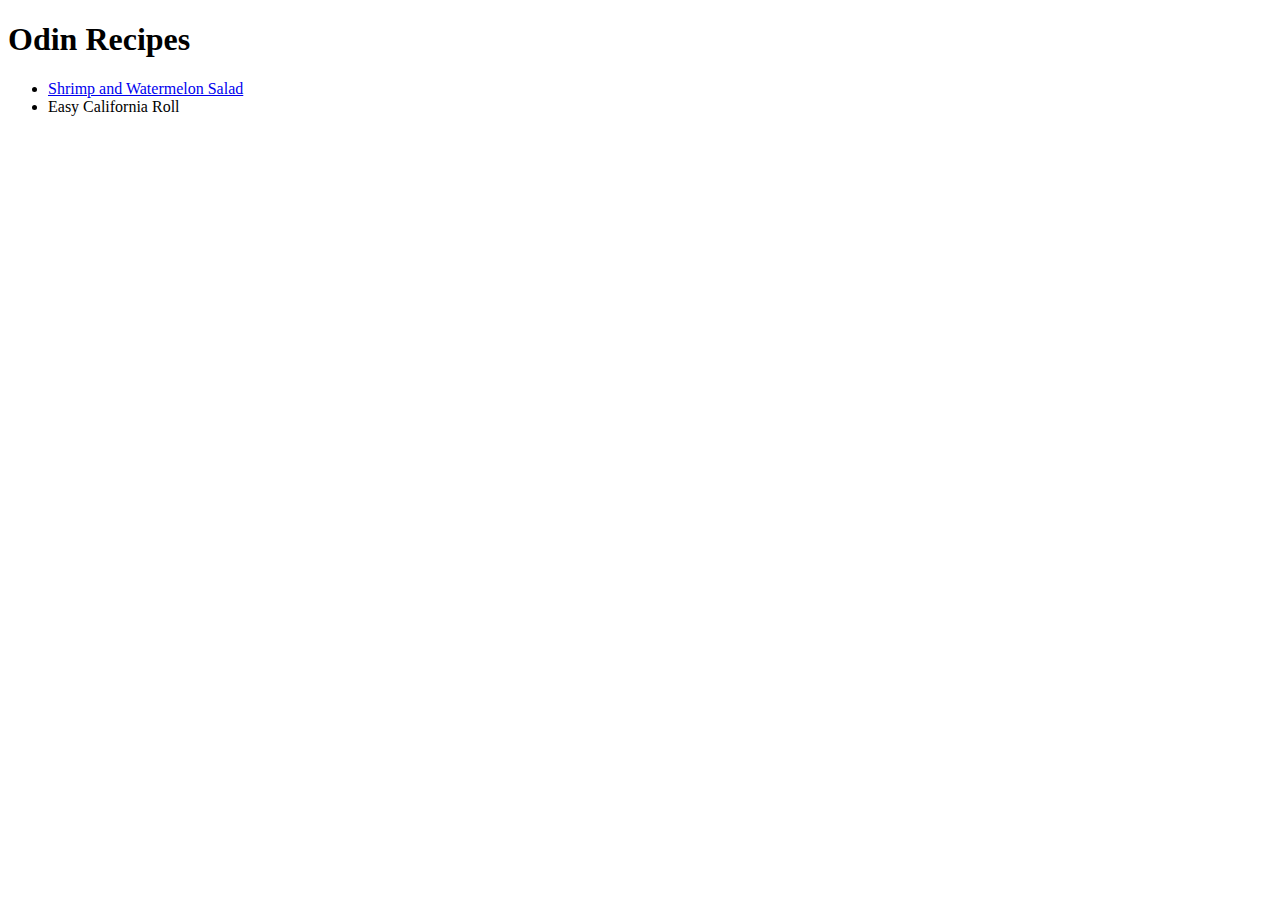
==== index.html @ d7ec91d1 "Add Shrimp and Watermelon Salad html Page" ====
<!DOCTYPE html>
<html lang="en">
<head>
    <meta charset="UTF-8">
    <meta http-equiv="X-UA-Compatible" content="IE=edge">
    <meta name="viewport" content="width=device-width, initial-scale=1.0">
    <title>Odin Recipes</title>
</head>
<body>
    <h1>Odin Recipes</h1>
    <ul>
        <li><a href="./recipes/shrimp-watermelon-salad.html">Shrimp and Watermelon Salad</a></li>
        <li><a>Easy California Roll</a></li>
    </ul>
</body>
</html>
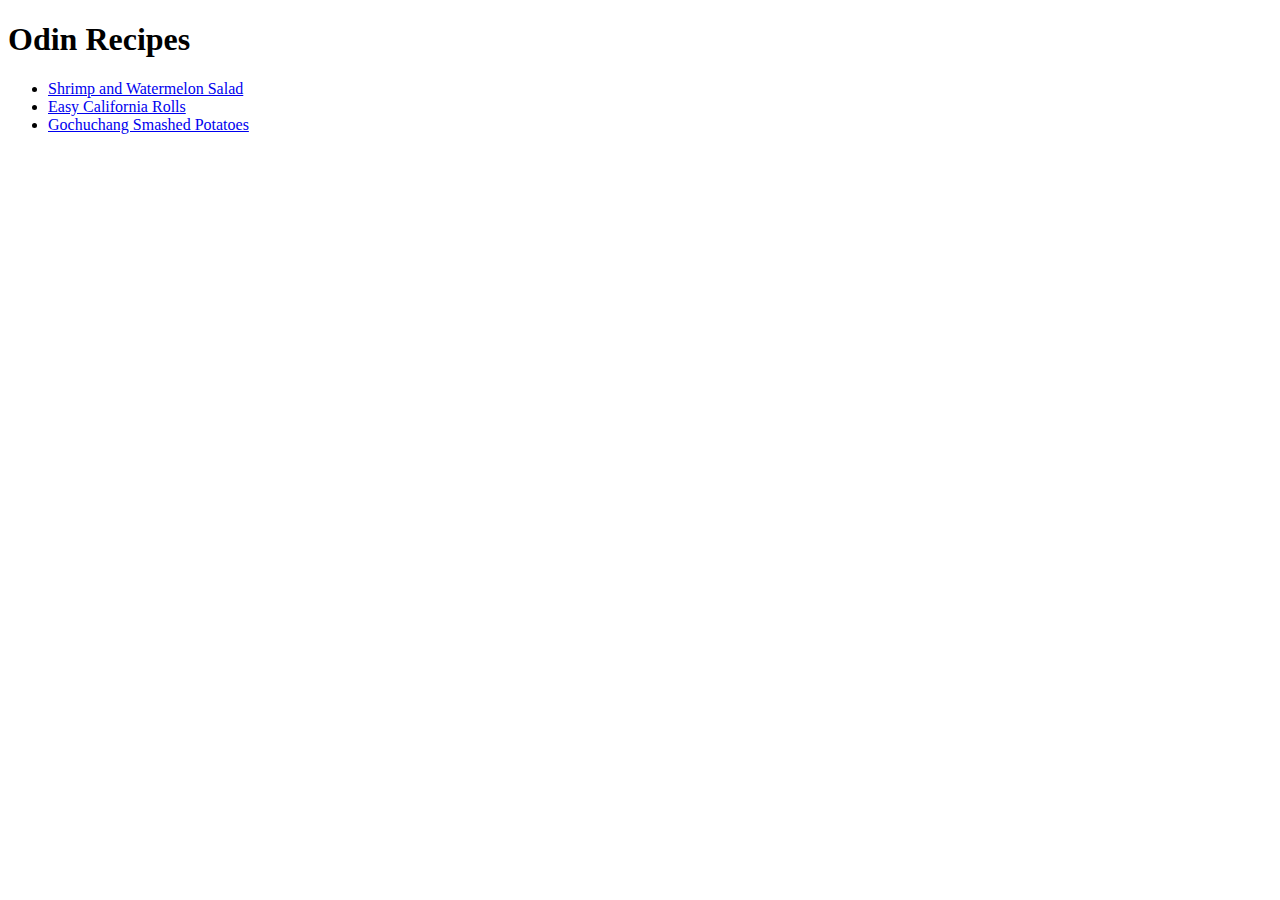
==== commit 6a3de75e: "Add Gochujang Smashed Potatoes Page" ====
--- a/index.html
+++ b/index.html
@@ -10,7 +10,8 @@
     <h1>Odin Recipes</h1>
     <ul>
         <li><a href="./recipes/shrimp-watermelon-salad.html">Shrimp and Watermelon Salad</a></li>
-        <li><a>Easy California Roll</a></li>
+        <li><a href ="./recipes/california-rolls.html">Easy California Rolls</a></li>
+        <li><a href ="./recipes/gochujang-smashed-photos.html">Gochuchang Smashed Potatoes</a></li>
     </ul>
 </body>
 </html>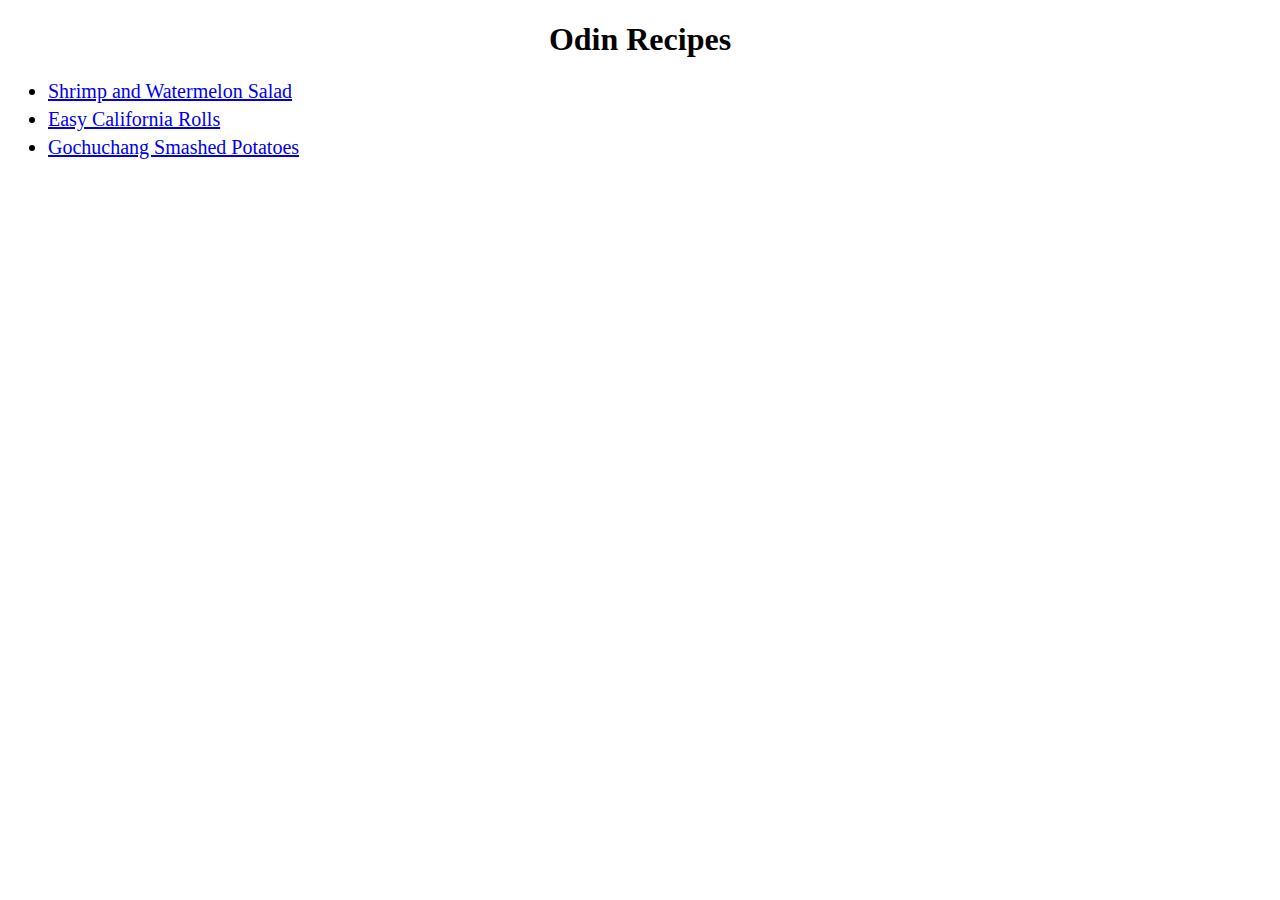
==== commit fd3e45d8: "Added text align and image size css" ====
--- a/index.html
+++ b/index.html
@@ -4,6 +4,7 @@
     <meta charset="UTF-8">
     <meta http-equiv="X-UA-Compatible" content="IE=edge">
     <meta name="viewport" content="width=device-width, initial-scale=1.0">
+    <link rel = "stylesheet" href="./index.css">
     <title>Odin Recipes</title>
 </head>
 <body>
--- a/index.css
+++ b/index.css
@@ -0,0 +1,8 @@
+h1{
+    text-align: center;
+}
+
+ul li{
+    font-size: 20px;
+    padding-bottom: 5px;
+}